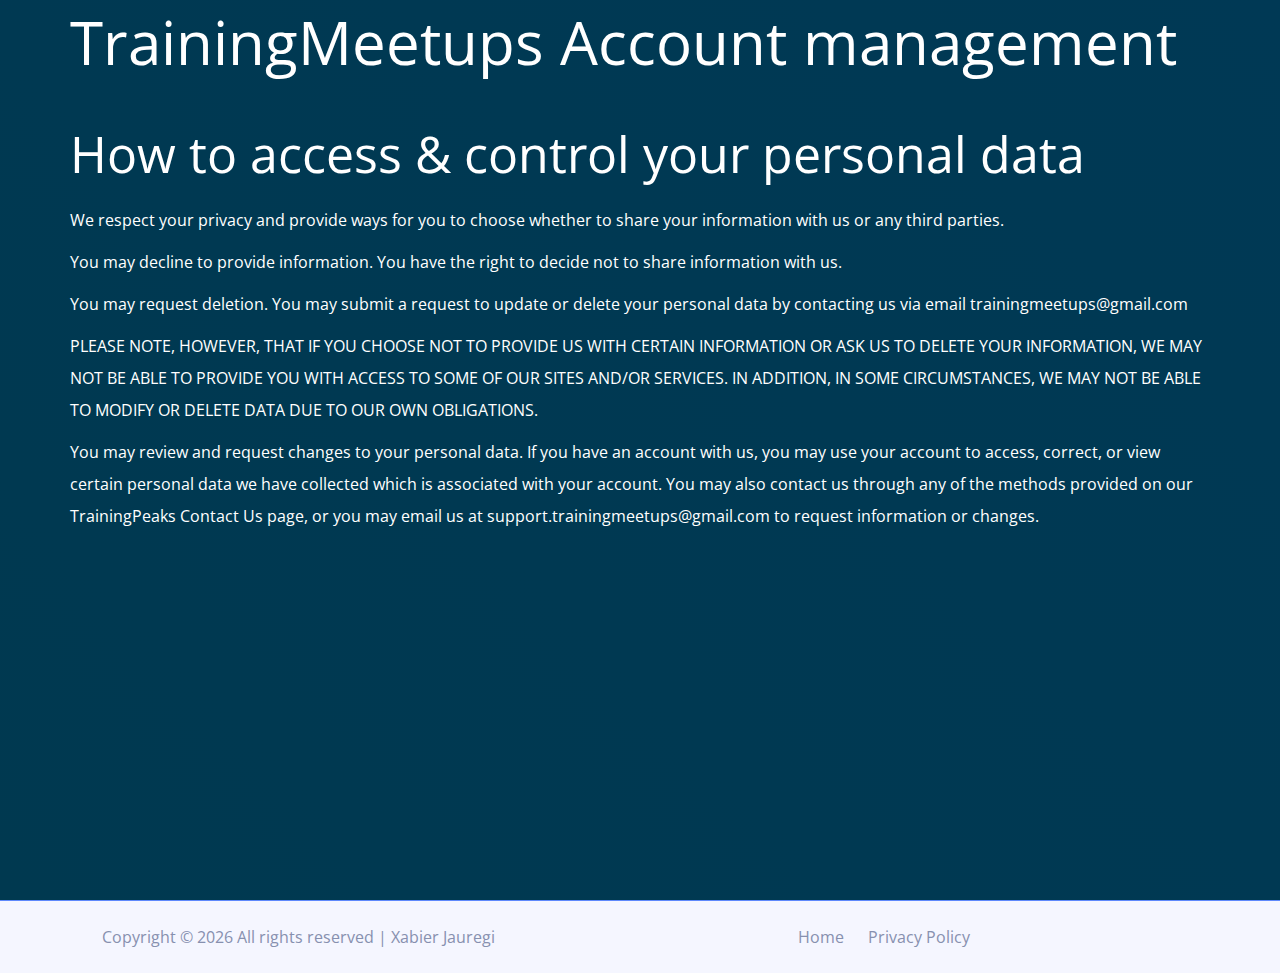
==== accountManagement.html @ 3850be39 "update landing page and policy pages" ====
<!DOCTYPE html>
<html lang="en">
  <head>
    <meta charset="UTF-8" />
    <meta name="viewport" content="width=device-width, initial-scale=1.0" />
    <meta name="author" content="Xabier Jauregi" />

    <title>TrainingMeetups - Account management</title>

    <link
      rel="shortcut icon"
      type="image/ico"
      href="assets/images/favicon.ico"
    />

    <link rel="stylesheet" href="css/bootstrap.min.css" />
    <link rel="stylesheet" href="css/owl.carousel.min.css" />
    <link rel="stylesheet" href="css/linearicons.css" />
    <link rel="stylesheet" href="css/magnific-popup.css" />
    <link rel="stylesheet" href="css/animate.css" />
    <link rel="stylesheet" href="css/normalize.css" />
    <link rel="stylesheet" href="style.css" />
    <link rel="stylesheet" href="css/responsive.css" />
    <script src="js/vendor/modernizr-2.8.3.min.js"></script>
  </head>
  <body >
   
    <div class="policy-area">
      <div class="container">
        <div class="row">
          <div class="col-xs-12 col-md-12">
            <h1>TrainingMeetups Account management</h1>
            <div class="space-20"></div>
            <h2>How to access & control your personal data</h2>
            <div class="desc ">
              <p>
                We respect your privacy and provide ways for you to choose whether to share your information with us or any third parties.
            </p>
              <p>
                You may decline to provide information. You have the right to decide not to share information with us.
              </p>
              <p>
                You may request deletion. You may submit a request to update or delete your personal data by contacting us via email trainingmeetups@gmail.com
              </p>
              <p>
                PLEASE NOTE, HOWEVER, THAT IF YOU CHOOSE NOT TO PROVIDE US WITH CERTAIN INFORMATION OR ASK US TO DELETE YOUR INFORMATION, WE MAY NOT BE ABLE TO PROVIDE YOU WITH ACCESS TO SOME OF OUR SITES AND/OR SERVICES. IN ADDITION, IN SOME CIRCUMSTANCES, WE MAY NOT BE ABLE TO MODIFY OR DELETE DATA DUE TO OUR OWN OBLIGATIONS.
              </p>
              <p>
                You may review and request changes to your personal data. If you have an account with us, you may use your account to access, correct, or view certain personal data we have collected which is associated with your account. You may also contact us through any of the methods provided on our TrainingPeaks Contact Us page, or you may email us at support.trainingmeetups@gmail.com to request information or changes.
              </p>
            </div>
          </div>
        </div>
      </div>
    </div>



    <footer class="footer-area" id="contact_page">

      <div class="footer-bottom">
        <div class="container">
          <div class="row">
            <div class="col-xs-12 col-md-5">
              <span
                >Copyright &copy;
                <script>
                  document.write(new Date().getFullYear());
                </script>
                All rights reserved | Xabier Jauregi
              <div class="space-30 hidden visible-xs"></div>
            </div>
            <div class="col-xs-12 col-md-7">
              <div class="footer-menu">
                <ul>
                  <li><a href="index.html">Home</a></li> 
                  <li><a href="privacyPolicy.html">Privacy Policy</a></li> 
                </ul>
              </div>
            </div>
          </div>
        </div>
      </div>
    </footer>
    <script src="js/vendor/jquery-1.12.4.min.js"></script>
    <script src="js/vendor/jquery-ui.js"></script>
    <script src="js/vendor/bootstrap.min.js"></script>

    <script src="js/owl.carousel.min.js"></script>
    <script src="js/scrollUp.min.js"></script>
    <script src="js/wow.min.js"></script>

    <script src="js/main.js"></script>
  </body>
</html>
---- style.css ----
@import url("https://fonts.googleapis.com/css?family=Open+Sans:300,400,400i,600,700,800");

* {
  outline: none;
}

a {
  text-decoration: none;
  outline: none;
  -webkit-transition: 0.4s;
  -o-transition: 0.4s;
  transition: 0.4s;
  color: #333333;
}

input:focus,
button:focus,
a:focus,
a:hover {
  text-decoration: none;
  outline: none;
  color: #768ede;
}

img {
  max-width: 100%;
  height: auto;
}

h1,
h2,
h3,
h4,
h5,
h6 {
  margin: 0 0 15px;
  font-weight: 400;
  line-height: 1.4em;
}

h1 {
  font-size: 60px;
}

h2 {
  font-size: 50px;
}

h3 {
  font-size: 32px;
}

body {
  font-family: "Open Sans", sans-serif;
  font-weight: 400;
  font-size: 16px;
  line-height: 32px;
  color: #8790af;
  display: flex;
  flex-direction: column;
}

input:-webkit-autofill,
input:-webkit-autofill:hover,
input:-webkit-autofill:focus {
  -webkit-box-shadow: 0 0 0px 1000px white inset !important;
}

.bttn-white {
  position: relative;
  background: rgb(72, 44, 191);
  background: -webkit-linear-gradient(
    45deg,
    rgba(0, 57, 80, 1) 0%,
    rgba(0, 57, 85) 100%
  );
  background: -o-linear-gradient(
    45deg,
    rgba(0, 57, 80, 1) 0%,
    rgba(0, 57, 85) 100%
  );
  background: linear-gradient(
    45deg,
    rgba(0, 57, 80, 1) 0%,
    rgba(0, 57, 85) 100%
  );
  filter: progid:DXImageTransform.Microsoft.gradient( startColorstr='#482cbf', endColorstr='#6ac6f0', GradientType=1);
  overflow: hidden;
  z-index: 1;
  margin-right: 10px;
  border: none;
}

.bttn-white img {
  height: 20px;
  margin-right: 5px;
  margin-top: -5px;
  display: inline-block;
}

.bttn-white:before {
  content: "";
  position: absolute;
  left: 0;
  top: 0;
  width: 100%;
  height: 100%;
  background-color: #ffffff;
  z-index: -1;
  -webkit-transition: 0.3s;
  -o-transition: 0.3s;
  transition: 0.3s;
  opacity: 1;
}

.bttn-white.active,
.bttn-white:hover {
  color: #ffffff;
}

.bttn-white.active:before,
.bttn-white:hover:before {
  opacity: 0;
}

.bttn-default,
.bttn-white {
  padding: 12px 30px;
  background-color: #ffffff;
  display: inline-block;
  color: #768ede;
  text-transform: uppercase;
  border-radius: 50px;
  letter-spacing: 1.5px;
  font-weight: 700;
  font-size: 14px;
  -webkit-transition: 0.3s;
  -o-transition: 0.3s;
  transition: 0.3s;
  border: none;
}

.bttn-default .lnr,
.bttn-white .lnr {
  margin-right: 10px;
}

.bttn-default {
  padding: 12px 40px;
  /* Permalink - use to edit and share this gradient: http://colorzilla.com/gradient-editor/#482cbf+0,6ac6f0+100 */
  background: rgb(72, 44, 191);
  /* Old browsers */
  /* FF3.6-15 */
  background: -webkit-linear-gradient(
    45deg,
    rgba(0, 57, 80, 1) 0%,
    rgba(0, 57, 85) 100%
  );
  /* Chrome10-25,Safari5.1-6 */
  background: -o-linear-gradient(
    45deg,
    rgba(0, 57, 80, 1) 0%,
    rgba(0, 57, 85) 100%
  );
  background: linear-gradient(
    45deg,
    rgba(0, 57, 80, 1) 0%,
    rgba(0, 57, 85) 100%
  );
  /* W3C, IE10+, FF16+, Chrome26+, Opera12+, Safari7+ */
  filter: progid:DXImageTransform.Microsoft.gradient( startColorstr='#482cbf', endColorstr='#6ac6f0', GradientType=1);
  color: #ffffff;
  -webkit-box-shadow: 0 0 0 0 rgba(0, 0, 0, 0.1);
  box-shadow: 0 0 0 0 rgba(0, 0, 0, 0.1);
  -webkit-transform: translateY(0);
  -ms-transform: translateY(0);
  transform: translateY(0);
}

.bttn-default:hover {
  color: #ffffff;
  -webkit-box-shadow: 0 25px 50px -20px rgba(0, 0, 0, 0.6);
  box-shadow: 0 25px 50px -20px rgba(0, 0, 0, 0.6);
  -webkit-transform: translateY(-5px);
  -ms-transform: translateY(-5px);
  transform: translateY(-5px);
}

.sq {
  border-radius: 3px !important;
}

.section-padding-top {
  padding-top: 120px;
}

.section-padding {
  padding-top: 120px;
  padding-bottom: 120px;
}

.upper {
  text-transform: uppercase;
}

.angle,
.overlay {
  position: relative;
  z-index: 1;
}

.overlay:before {
  content: "";

  left: 0;
  top: 0;
  width: 100%;
  height: 100%;
  /* Permalink - use to edit and share this gradient: http://colorzilla.com/gradient-editor/#482cbf+0,6ac6f0+100 */
  background: rgb(72, 44, 191);
  /* Old browsers */
  /* FF3.6-15 */
  background: -webkit-linear-gradient(
    45deg,
    rgba(0, 57, 80, 1) 0%,
    rgba(0, 57, 85) 100%
  );
  /* Chrome10-25,Safari5.1-6 */
  background: -o-linear-gradient(
    45deg,
    rgba(0, 57, 80, 1) 0%,
    rgba(0, 57, 85) 100%
  );
  background: linear-gradient(
    45deg,
    rgba(0, 57, 80, 1) 0%,
    rgba(0, 57, 85) 100%
  );
  /* W3C, IE10+, FF16+, Chrome26+, Opera12+, Safari7+ */
  filter: progid:DXImageTransform.Microsoft.gradient( startColorstr='#482cbf', endColorstr='#6ac6f0', GradientType=1);
  opacity: 0.8;
  /* IE6-9 fallback on horizontal gradient */
  z-index: -2;
}

.angle:after {
  content: "";
  position: absolute;
  left: 0;
  bottom: 0;
  width: 100%;
  height: 150px;
  background: rgba(0, 0, 0, 0) -webkit-linear-gradient(
      left bottom,
      #ffffff 50%,
      transparent 50%
    ) repeat scroll 0 0;
  background: rgba(0, 0, 0, 0) -webkit-gradient(
      linear,
      left bottom,
      right top,
      color-stop(50%, #ffffff),
      color-stop(50%, transparent)
    ) repeat scroll 0 0;
  background: rgba(0, 0, 0, 0) -o-linear-gradient(
      left bottom,
      #ffffff 50%,
      transparent 50%
    ) repeat scroll 0 0;
  background: rgba(0, 0, 0, 0)
    linear-gradient(to right top, #ffffff 50%, transparent 50%) repeat scroll 0
    0;
  z-index: -1;
}

.dark-color {
  color: #434345;
}

.blue-color {
  color: #5e88fc;
}

.white-color {
  color: #ffffff !important;
}

.gray-bg {
  background-color: #f5f6ff;
}

.mainmenu-area {
  position: absolute;
  left: 0;
  top: 0;
  width: 100%;
  z-index: 9999;
  padding: 20px 140px 15px 0;
  background: transparent;
  -webkit-transition: 0.3s;
  -o-transition: 0.3s;
  transition: 0.3s;
}

.mainmenu-area:before {
  content: "";
  position: absolute;
  left: 0;
  top: 0;
  width: 100%;
  height: 100%;
  background: rgb(72, 44, 191);
  background: -webkit-linear-gradient(
    45deg,
    rgba(0, 57, 80, 1) 0%,
    rgba(0, 57, 85) 100%
  );
  background: -o-linear-gradient(
    45deg,
    rgba(0, 57, 80, 1) 0%,
    rgba(0, 57, 85) 100%
  );
  background: linear-gradient(
    45deg,
    rgba(0, 57, 80, 1) 0%,
    rgba(0, 57, 85) 100%
  );
  filter: progid:DXImageTransform.Microsoft.gradient( startColorstr='#482cbf', endColorstr='#6ac6f0', GradientType=1);
  z-index: -1;
  opacity: 0;
  -webkit-transition: 0.3s;
  -o-transition: 0.3s;
  transition: 0.3s;
}

.mainmenu-area.affix {
  position: fixed;
  top: 0;
}

.mainmenu-area.affix:before {
  opacity: 1;
}

.mainmenu-area ul.mainmenu {
  text-align: center;
  float: none;
  display: block;
}

.mainmenu-area ul.mainmenu li {
  float: none;
  display: inline-block;
  text-align: center;
}

.mainmenu-area ul.nav.navbar-nav li a {
  color: #ffffff;
  padding: 10px 2px;
  text-transform: capitalize;
  background: transparent;
  font-weight: 600;
  border-bottom: 2px solid transparent;
  margin: 0 15px;
}

.mainmenu-area ul.nav.navbar-nav li a:hover,
.mainmenu-area ul.nav.navbar-nav li.active a {
  border-bottom-color: #ffffff;
}

.navbar-header {
  display: flex;
  flex-direction: row;
}

.mainmenu-area .navbar-brand {
  height: auto;
  padding: 0 15px;
}

.mainmenu-area .navbar-brand img {
  height: 40px;
}

.mainmenu-area .logo-label-container {
  color: #ffffff;
  height: 40px;
  display: flex;
  align-items: center;
}

.mainmenu-area .navbar-brand-label {
  color: #ffffff;
  font-size: 20px;
}

.page-title .title {
  position: relative;
  display: inline-block;
  text-transform: uppercase;
  letter-spacing: 1.5px;
  color: #8790af;
  font-weight: 600;
}

.text-center.page-title .title:before,
.page-title .title:after {
  content: "";
  width: 50px;
  height: 1px;
  display: inline-block;
  background-color: #e1e1e1;
  margin: 0 15px;
  -webkit-transform: translateY(-4px);
  -ms-transform: translateY(-4px);
  transform: translateY(-4px);
}

.policy-area {
  width: 100%;
  height: 100%;
  min-height: 100vh;
  color: #ffffff;
  padding-bottom: 50px;
  background: rgb(72, 44, 191);
  /* Old browsers */
  /* FF3.6-15 */
  background: -webkit-linear-gradient(
    45deg,
    rgba(0, 57, 80, 1) 0%,
    rgba(0, 57, 85) 100%
  );
  /* Chrome10-25,Safari5.1-6 */
  background: -o-linear-gradient(
    45deg,
    rgba(0, 57, 80, 1) 0%,
    rgba(0, 57, 85) 100%
  );
  background: linear-gradient(
    45deg,
    rgba(0, 57, 80, 1) 0%,
    rgba(0, 57, 85) 100%
  );
}

.home-area {
  width: 100%;
  padding-top: 26vh;
  color: #ffffff;
  margin-bottom: 100px;
  padding-bottom: 50px;

  background: rgb(72, 44, 191);
  /* Old browsers */
  /* FF3.6-15 */
  background: -webkit-linear-gradient(
    45deg,
    rgba(0, 57, 80, 1) 0%,
    rgba(0, 57, 85) 100%
  );
  /* Chrome10-25,Safari5.1-6 */
  background: -o-linear-gradient(
    45deg,
    rgba(0, 57, 80, 1) 0%,
    rgba(0, 57, 85) 100%
  );
  background: linear-gradient(
    45deg,
    rgba(0, 57, 80, 1) 0%,
    rgba(0, 57, 85) 100%
  );
}

.home-area .mobile-image {
  margin-right: 0;
  margin-left: 0;
  margin-top: -150px;
}

.home-area .header-img {
  height: 800px;
}

.download-area {
  background-repeat: no-repeat;
  background-position: center center;
  background-size: cover;
  margin-top: 70px;
  margin-bottom: 100px;
  color: #ffffff;
  background: rgb(72, 44, 191);
  /* Old browsers */
  /* FF3.6-15 */
  background: -webkit-linear-gradient(
    45deg,
    rgba(0, 57, 80, 1) 0%,
    rgba(0, 57, 85) 100%
  );
  /* Chrome10-25,Safari5.1-6 */
  background: -o-linear-gradient(
    45deg,
    rgba(0, 57, 80, 1) 0%,
    rgba(0, 57, 85) 100%
  );
  background: linear-gradient(
    45deg,
    rgba(0, 57, 80, 1) 0%,
    rgba(0, 57, 85) 100%
  );
}

.download-area .mobile-image {
  margin-top: -106px;
  margin-bottom: -200px;
}

.footer-area {
  width: 100%;
}

.footer-box {
  text-align: center;
}

.footer-box .box-icon {
  width: 75px;
  height: 75px;
  margin: auto auto 30px auto;
  text-align: center;
  line-height: 75px;
  color: #ffffff;
  font-size: 20px;
  /* Permalink - use to edit and share this gradient: http://colorzilla.com/gradient-editor/#482cbf+0,6ac6f0+100 */
  background: rgb(72, 44, 191);
  /* Old browsers */
  /* FF3.6-15 */
  background: -webkit-linear-gradient(
    45deg,
    rgba(0, 57, 80, 1) 0%,
    rgba(0, 57, 85) 100%
  );
  /* Chrome10-25,Safari5.1-6 */
  background: -o-linear-gradient(
    45deg,
    rgba(0, 57, 80, 1) 0%,
    rgba(0, 57, 85) 100%
  );
  background: linear-gradient(
    45deg,
    rgba(0, 57, 80, 1) 0%,
    rgba(0, 57, 85) 100%
  );
  /* W3C, IE10+, FF16+, Chrome26+, Opera12+, Safari7+ */
  filter: progid:DXImageTransform.Microsoft.gradient( startColorstr='#482cbf', endColorstr='#6ac6f0', GradientType=1);
  border-radius: 100%;
  position: relative;
  z-index: 1;
  -webkit-transition: 0.3s;
  -o-transition: 0.3s;
  transition: 0.3s;
}

.footer-box .box-icon:before {
  content: "";
  position: absolute;
  left: 4px;
  top: 4px;
  width: calc(100% - 8px);
  height: calc(100% - 8px);
  border: 2px solid #ffffff;
  border-radius: 100%;
  z-index: -1;
  -webkit-transition: 0.3s;
  -o-transition: 0.3s;
  transition: 0.3s;
}

.footer-box:hover .box-icon {
  color: #5e88fc;
}

.footer-box:hover .box-icon:before {
  background-color: #ffffff;
}

.footer-bottom {
  padding: 20px 0;
  background-color: #f5f6ff;
  border-top: 1px solid #5e88fc;
}

.footer-bottom .footer-menu ul {
  list-style: none;
  margin: 0;
  padding: 0;
  text-align: right;
}

.footer-bottom .footer-menu ul li {
  display: inline-block;
}

.footer-bottom .footer-menu ul li a {
  padding: 10px;
  color: #8790af;
}

.footer-bottom .footer-menu ul li a:hover {
  color: #5e88fc;
}

#scrollUp {
  right: 0;
  bottom: 0;
  height: 60px;
  width: 60px;
  text-align: center;
  line-height: 60px;
  font-size: 30px;
  color: #5e88fc;
}

.post-single:after {
  content: "";
  clear: both;
  display: table;
}

.post-single {
  padding: 30px;
  border-radius: 3px;
  -webkit-box-shadow: 0 0 20px 0 rgba(0, 0, 0, 0.1);
  box-shadow: 0 0 20px 0 rgba(0, 0, 0, 0.1);
  margin-bottom: 30px;
}

.single-post .post-single {
  -webkit-box-shadow: none;
  box-shadow: none;
}

.single-post .post-single .post-media {
  -webkit-box-shadow: 0 0 20px 0 rgba(0, 0, 0, 0.1);
  box-shadow: 0 0 20px 0 rgba(0, 0, 0, 0.1);
  padding: 30px;
  margin-bottom: 30px;
}

.post-single.sticky .post-media {
  width: 55%;
  float: left;
  margin-right: 60px;
}

.post-single .post-media {
  overflow: hidden;
  border-radius: 3px;
}

.post-single .post-media img {
  width: 100%;
}

.post-single .post-meta {
  overflow: hidden;
  margin-top: 20px;
  margin-bottom: 20px;
}

.post-single .post-body .post-meta .post-tags {
  float: left;
}

.post-single .post-body .post-meta .post-date {
  float: right;
}

.post-single .post-body h4 {
  font-size: 22px;
  margin-bottom: 20px;
}

.post-single .post-body .read-more {
  margin-top: 10px;
  display: inline-block;
  text-transform: uppercase;
  letter-spacing: 2px;
  font-weight: 700;
  font-size: 14px;
  color: #768ede;
}

.post-single .post-body .read-more:after {
  content: "\e87a";
  font-family: "Linearicons-Free";
  margin-left: 5px;
}

.google-link {
  color: #ffffff;
}
---- css/responsive.css ----
/*-- Space-Class --*/

[class|="space"] {
  display: block;
  width: 100%;
  overflow: hidden;
}

.space-10 {
  height: 10px;
}

.space-20 {
  height: 20px;
}

.space-30 {
  height: 30px;
}

.space-40 {
  height: 40px;
}

.space-50 {
  height: 50px;
}

.space-60 {
  height: 60px;
}

.space-70 {
  height: 70px;
}

.space-80 {
  height: 80px;
}

.space-90 {
  height: 90px;
}

.space-100 {
  height: 100px;
}

/* Medium Layout: 1280px. */

@media only screen and (min-width: 992px) and (max-width: 1280px) {
  .mainmenu-area ul.nav.navbar-nav li a {
    margin: 0 10px;
  }
  .feature-area,
  .testimonial-area,
  .video-area,
  .progress-area {
    background-image: none;
    margin-bottom: 0;
  }
  .testimonial-area {
    padding: 100px 0;
  }
  .team-slide .owl-controls .owl-nav {
    text-align: center;
  }
  .team-slide .owl-controls .owl-nav > div {
    position: static;
    display: inline-block;
    margin: 30px 15px 15px 15px;
  }
  .footer-bottom .footer-menu ul,
  .footer-area {
    text-align: center;
  }
  .angle:after {
    height: 80px;
  }
}

/* Tablet Layout: 768px. */

@media only screen and (min-width: 768px) and (max-width: 991px) {
  .home-area {
    padding: 100px 0;
    margin-bottom: 0;
  }
  .mainmenu-area ul.nav.navbar-nav li a {
    margin: 0 10px;
  }
  .video-area,
  .progress-area {
    background-image: none;
  }
  .mobile-image {
    display: none !important;
  }
  .feature-area,
  .video-area,
  .progress-area {
    background-image: none;
    margin-bottom: 0;
    margin-top: 0;
  }
  .testimonial-area {
    padding: 60px 0;
  }

  .video-photo {
    margin-bottom: 60px;
  }
  .team-slide .owl-controls .owl-nav {
    text-align: center;
  }
  .team-slide .owl-controls .owl-nav > div {
    position: static;
    display: inline-block;
    margin: 30px 15px 15px 15px;
  }
  .footer-bottom .footer-menu ul,
  .footer-area {
    text-align: center;
  }
  .angle:after {
    height: 80px;
  }
}

/* Mobile Layout: 320px. */

@media only screen and (max-width: 767px) {
  body {
    font-size: 14px;
  }
  h1 {
    font-size: 40px;
  }
  h3 {
    font-size: 22px;
  }
  .bttn-white {
    padding: 8px 30px;
  }
  .section-padding {
    padding-top: 60px;
    padding-bottom: 60px;
  }
  .angle:after {
    height: 60px;
  }
  /*-- Main-Menu-Style --*/
  .mainmenu-area {
    padding: 15px 0;
  }
  .mainmenu-area:before {
    opacity: 0.9;
  }

  .mainmenu-area #primary_menu {
    overflow-y: auto;
    max-height: 80vh;
  }
  .mainmenu-area #primary_menu ul.nav.navbar-nav li {
    display: block;
  }
  .mainmenu-area #primary_menu ul.nav.navbar-nav li a {
    padding: 15px;
    border: none;
  }
  .mainmenu-area #primary_menu ul.nav.navbar-nav li.active a,
  .mainmenu-area #primary_menu ul.nav.navbar-nav li a:hover {
    background-color: #ffffff;
    color: #5e88fc;
  }
  /*-- Home-Area --*/
  .home-area {
    padding-top: 120px;
    padding-bottom: 100px;
    margin-bottom: 0;
  }
  .mobile-image {
    display: none !important;
  }
  .feature-area,
  .video-area,
  .progress-area {
    background-image: none;
    margin-bottom: 0;
    margin-top: 0;
  }
  .testimonial-area {
    padding: 60px 0;
  }
  .team-slide .owl-controls .owl-nav {
    text-align: center;
  }
  .team-slide .owl-controls .owl-nav > div {
    position: static;
    display: inline-block;
    margin: 30px 15px 15px 15px;
  }
  .gallery-slide {
    margin-bottom: 60px;
  }
  .gallery-slide .item {
    margin: 85px 25px 90px 30px;
  }
  .gallery-slide .owl-controls {
    position: static;
    margin-top: 30px;
    width: 100%;
    text-align: center;
  }
  .footer-bottom .footer-menu ul,
  .footer-area {
    text-align: center;
  }
  .subscribe-form {
    padding: 20px;
  }
  .subscribe-form form .bttn-white {
    position: static;
    margin-top: 20px;
  }
  .subscribe-form form .control {
    padding-right: 15px;
  }

  .post-single.sticky .post-media {
    margin-right: 0;
    float: none;
    width: 100%;
  }

  .form-double .box {
    width: 100%;
    float: none;
  }
  .post-single {
    padding: 20px;
  }
  .post-single h2 {
    font-size: 26px;
  }
  .post-single blockquote {
    padding: 10px;
    font-size: 14px;
  }
  .comments-list .comment {
    padding-left: 0;
  }
  .comments-list .comment .comment-pic {
    position: static;
    margin-bottom: 30px;
  }
}

/* Wide Mobile Layout: 480px. */

@media only screen and (min-width: 480px) and (max-width: 767px) {
}
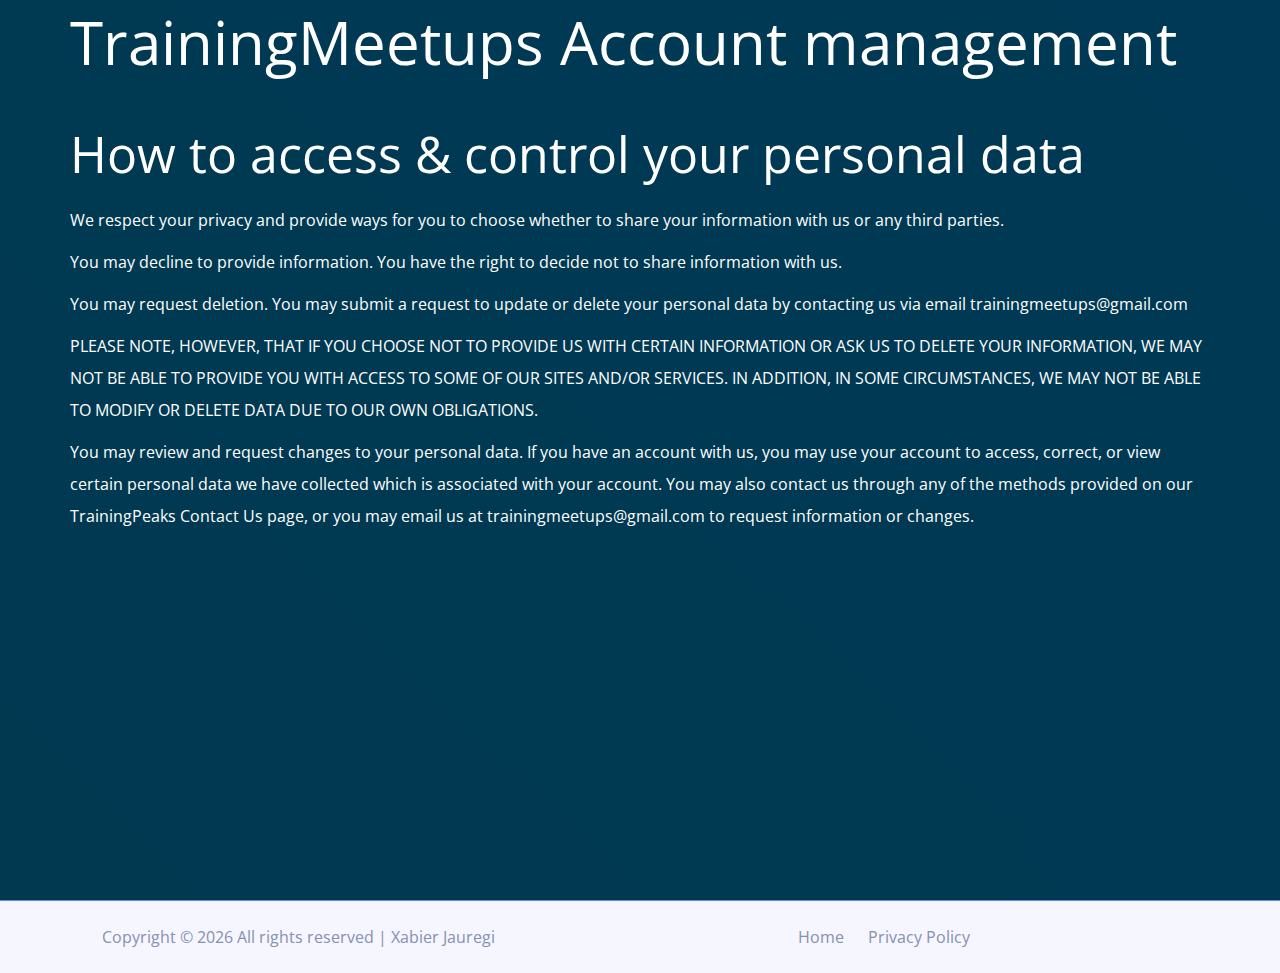
==== commit 324e02d7: "update contact email" ====
--- a/accountManagement.html
+++ b/accountManagement.html
@@ -46,7 +46,7 @@
                 PLEASE NOTE, HOWEVER, THAT IF YOU CHOOSE NOT TO PROVIDE US WITH CERTAIN INFORMATION OR ASK US TO DELETE YOUR INFORMATION, WE MAY NOT BE ABLE TO PROVIDE YOU WITH ACCESS TO SOME OF OUR SITES AND/OR SERVICES. IN ADDITION, IN SOME CIRCUMSTANCES, WE MAY NOT BE ABLE TO MODIFY OR DELETE DATA DUE TO OUR OWN OBLIGATIONS.
               </p>
               <p>
-                You may review and request changes to your personal data. If you have an account with us, you may use your account to access, correct, or view certain personal data we have collected which is associated with your account. You may also contact us through any of the methods provided on our TrainingPeaks Contact Us page, or you may email us at support.trainingmeetups@gmail.com to request information or changes.
+                You may review and request changes to your personal data. If you have an account with us, you may use your account to access, correct, or view certain personal data we have collected which is associated with your account. You may also contact us through any of the methods provided on our TrainingPeaks Contact Us page, or you may email us at trainingmeetups@gmail.com to request information or changes.
               </p>
             </div>
           </div>
--- a/style.css
+++ b/style.css
@@ -393,6 +393,7 @@
 .mainmenu-area .navbar-brand-label {
   color: #ffffff;
   font-size: 20px;
+  font-weight: 600;
 }
 
 .page-title .title {
